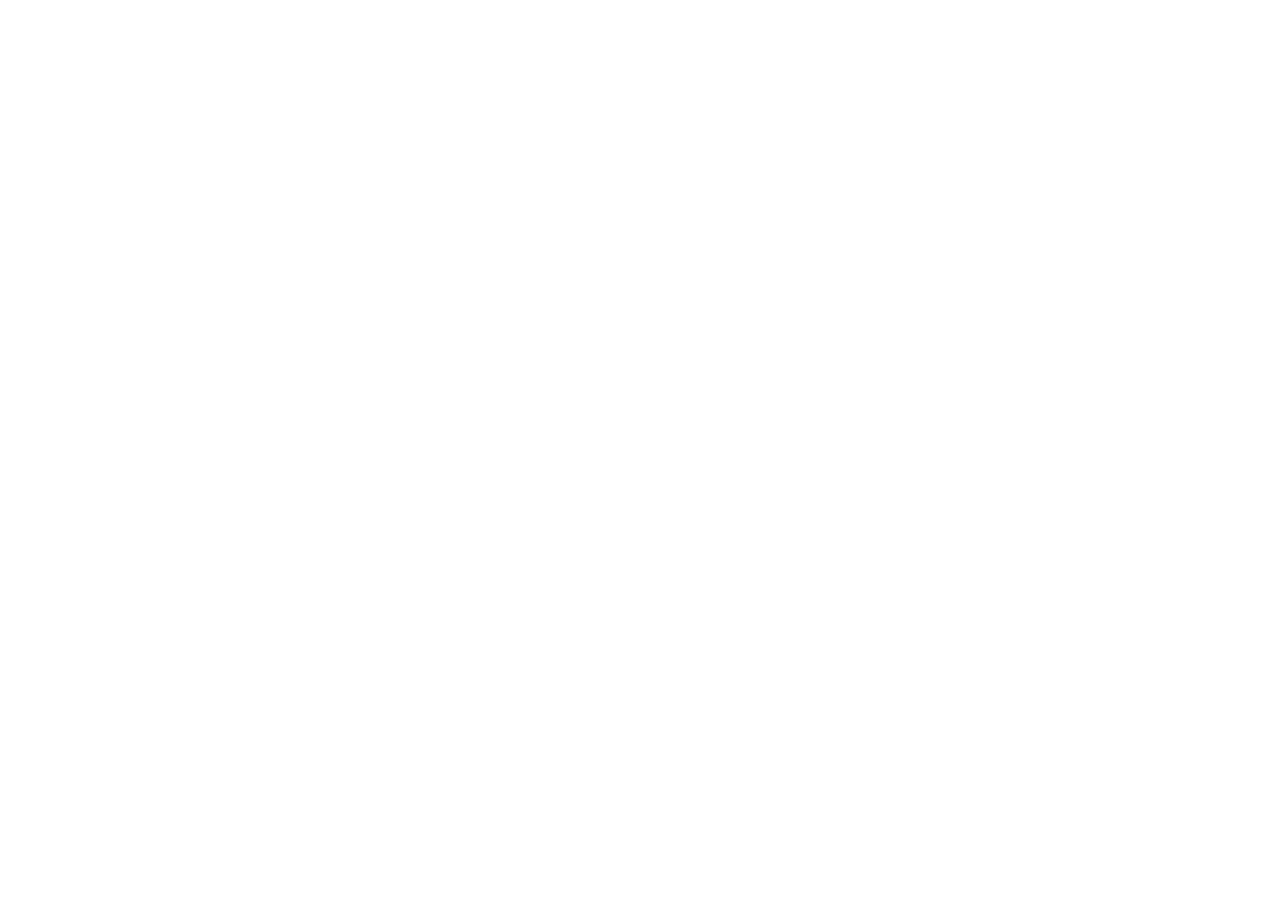
==== details.html @ 54a82aa8 "Edit:Seperate functions fetchWoldWonders and createElement" ====
<!DOCTYPE html>
<html lang="en">
<head>
    <meta charset="UTF-8">
    <meta name="viewport" content="width=device-width, initial-scale=1.0">
    <title>Document</title>
</head>
<body>
    
</body>
</html>
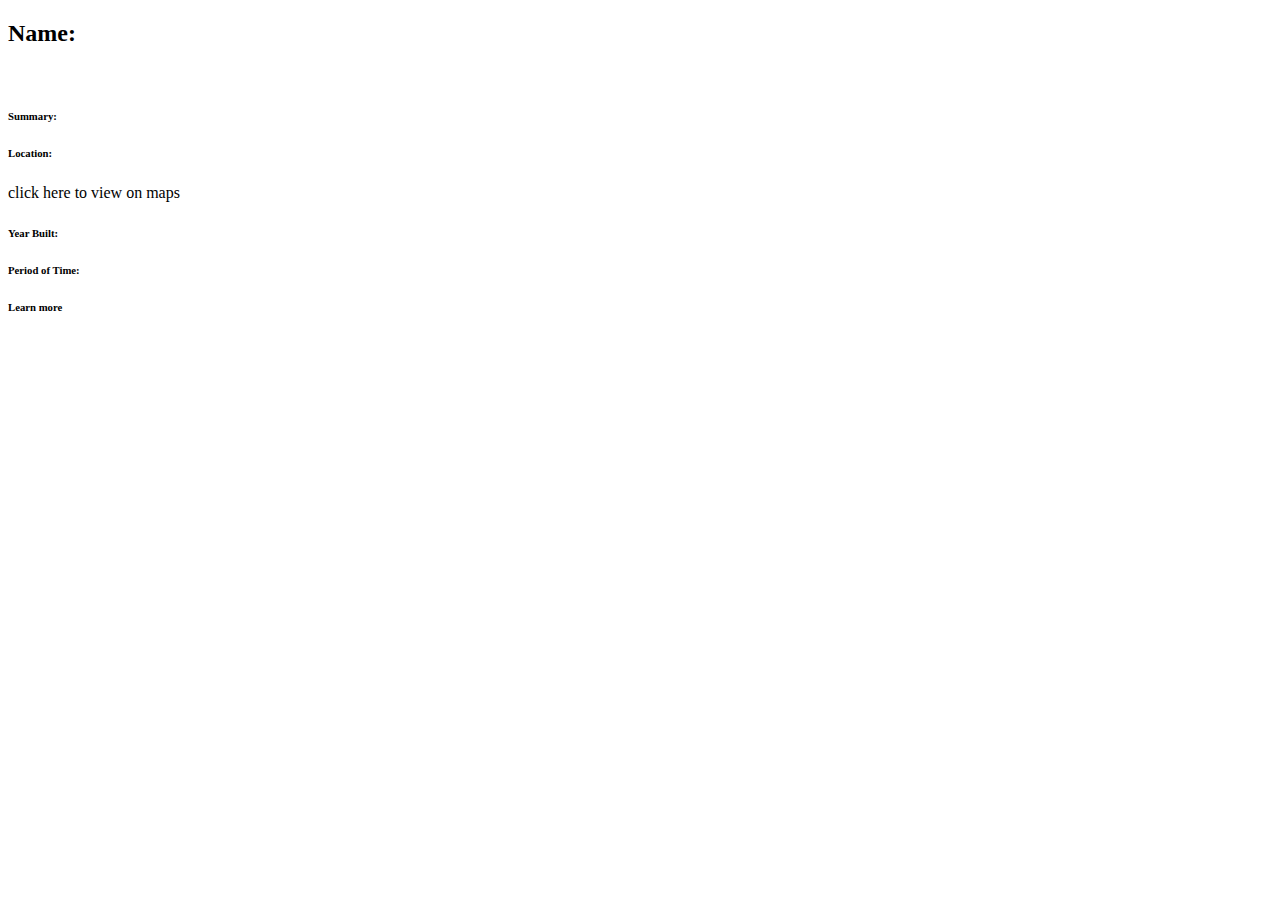
==== commit 9ba8cced: "Edit: structuring details.html page" ====
--- a/details.html
+++ b/details.html
@@ -1,11 +1,30 @@
-<!DOCTYPE html>
+<!doctype html>
 <html lang="en">
-<head>
-    <meta charset="UTF-8">
-    <meta name="viewport" content="width=device-width, initial-scale=1.0">
+  <head>
+    <meta charset="UTF-8" />
+    <meta name="viewport" content="width=device-width, initial-scale=1.0" />
     <title>Document</title>
-</head>
-<body>
-    
-</body>
-</html>+  </head>
+  <body>
+    <div id="wonder">
+      <div id="details">
+        <h2>Name:</h2>
+        <div><img /></div>
+        <h6>Summary:</h6>
+        <h6>Location:</h6>
+        <a>click here to view on maps</a>
+        <h6>Year Built:</h6>
+        <h6>Period of Time:</h6>
+        <h6>Learn more</h6>
+        <!-- add <a> tags -->
+      </div>
+      <div id="images">
+
+      </div>
+    </div>
+
+    <script src="./js/passWonders.js"></script>
+    <script src="./js/DOM.js"></script>
+    <script src="./js/wonder.js"></script>
+  </body>
+</html>
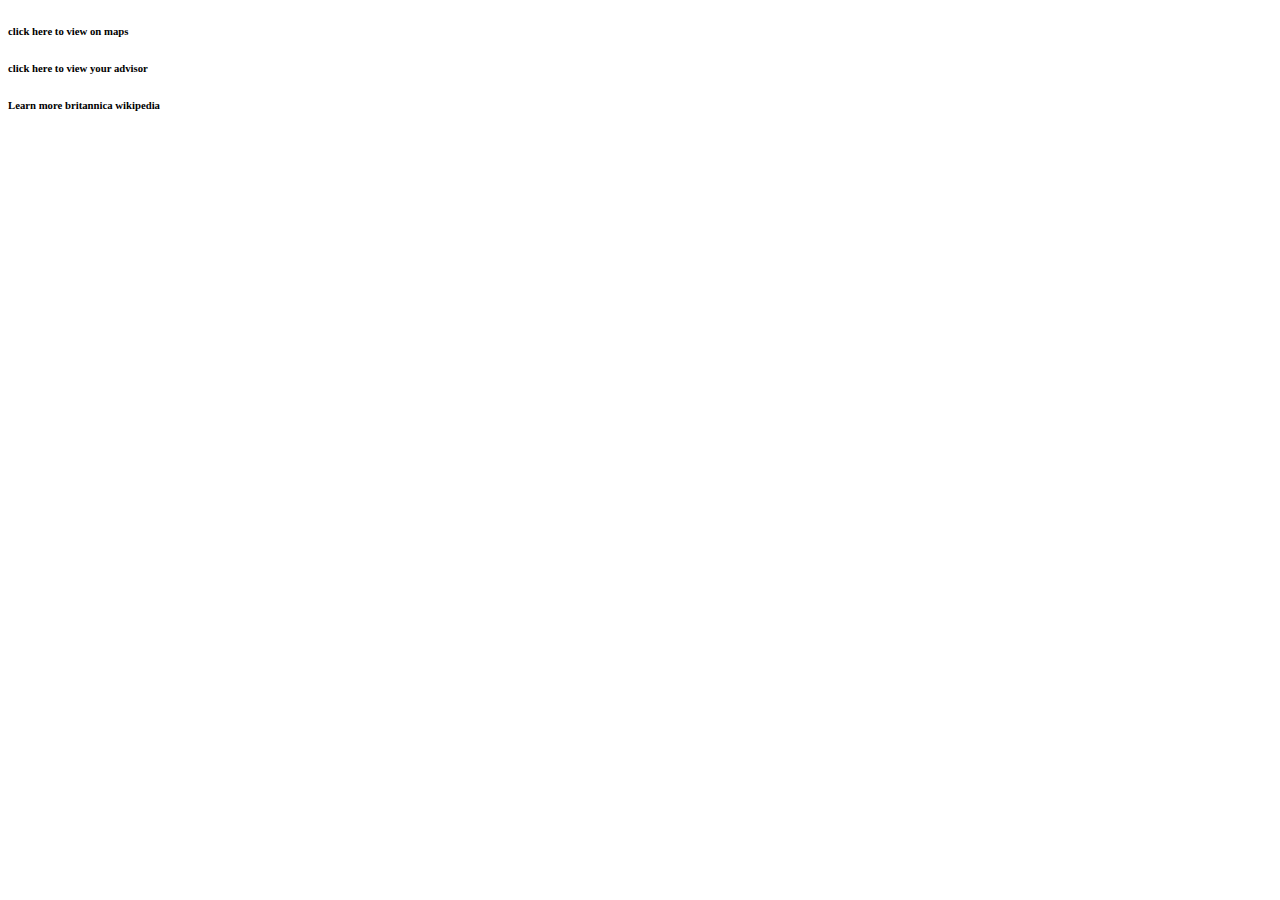
==== commit fdf42959: "Create: wonder related elements in DOM.js" ====
--- a/details.html
+++ b/details.html
@@ -8,19 +8,23 @@
   <body>
     <div id="wonder">
       <div id="details">
-        <h2>Name:</h2>
-        <div><img /></div>
-        <h6>Summary:</h6>
-        <h6>Location:</h6>
-        <a>click here to view on maps</a>
-        <h6>Year Built:</h6>
-        <h6>Period of Time:</h6>
-        <h6>Learn more</h6>
+        <h2 id="name"></h2>
+        <!-- image -->
+        <div id="img"></div>
+        <h6 id="summary"></h6>
+        <h6 id="location"></h6>
+        <h6><a id="map">click here to view on maps</a></h6>
+        <h6 id="year"></h6>
+        <h6 id="period"></h6>
+        <h6><a id="advisor">click here to view your advisor</a></h6>
         <!-- add <a> tags -->
+        <h6 id="more">
+          Learn more<a id="britannica"> britannica</a
+          ><a id="wiki"> wikipedia</a>
+        </h6>
       </div>
-      <div id="images">
 
-      </div>
+      <div id="images"></div>
     </div>
 
     <script src="./js/passWonders.js"></script>
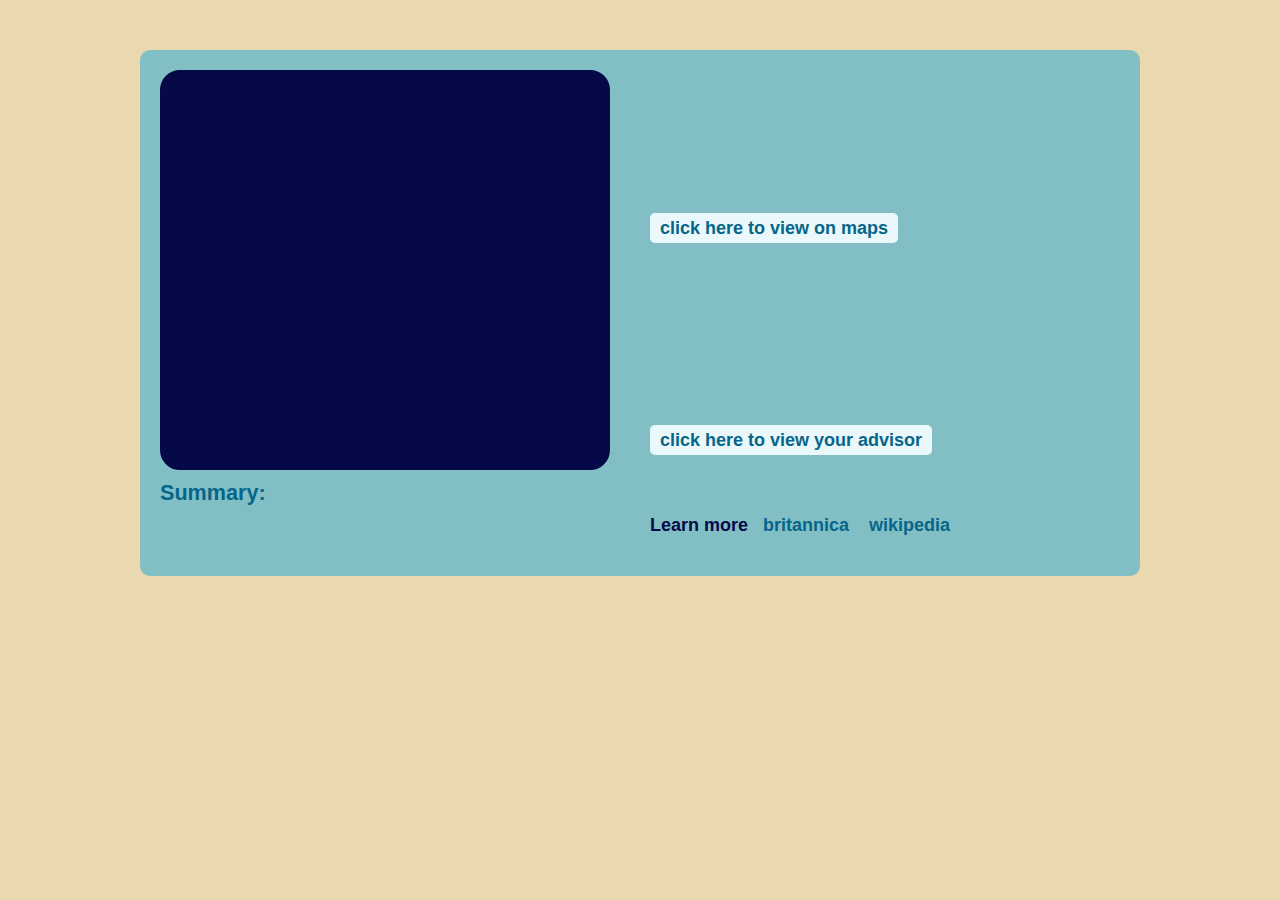
==== commit 5859cbf0: "Add: details page stylesheet" ====
--- a/details.html
+++ b/details.html
@@ -4,29 +4,34 @@
     <meta charset="UTF-8" />
     <meta name="viewport" content="width=device-width, initial-scale=1.0" />
     <title>Document</title>
+    <link rel="stylesheet" href="./styles/details.css" />
+    <link rel="stylesheet" href="./styles/main.css" />
+    <link rel="stylesheet" href="./styles/base/utilities.css" />
   </head>
   <body>
-    <div id="wonder">
-      <div id="details">
-        <h2 id="name"></h2>
-        <!-- image -->
-        <div id="img"></div>
-        <h6 id="summary"></h6>
-        <h6 id="location"></h6>
-        <h6><a id="map">click here to view on maps</a></h6>
-        <h6 id="year"></h6>
-        <h6 id="period"></h6>
-        <h6><a id="advisor">click here to view your advisor</a></h6>
+    <!-- <div id="images" class="divImage scroll-container"></div> -->
+    <div id="wonder" class="wonder flex row wrap">
+      <div class="flex column grow1 image">
+        <div id="images" class="divImage scroll-container"></div>
+        <h4>Summary:</h4>
+        <p id="summary" class="summary"></p>
+      </div>
+
+      <div id="details" class="details flex column space-between wrap grow1">
+        <h4 id="name"></h4>
+        <h4 id="location"></h4>
+        <h4><a id="map">click here to view on maps</a></h4>
+        <h4 id="year"></h4>
+        <h4 id="period"></h4>
+        <h4><a id="advisor">click here to view your advisor</a></h4>
         <!-- add <a> tags -->
-        <h6 id="more">
+        <h4 id="more" class="more">
           Learn more<a id="britannica"> britannica</a
           ><a id="wiki"> wikipedia</a>
-        </h6>
+        </h4>
       </div>
-
-      <div id="images"></div>
     </div>
-
+    <!-- <div id="images" class="divImage scroll-container"></div> -->
     <script src="./js/passWonders.js"></script>
     <script src="./js/DOM.js"></script>
     <script src="./js/wonder.js"></script>
--- a/styles/details.css
+++ b/styles/details.css
@@ -0,0 +1,99 @@
+* {
+  margin: 0;
+  padding: 0;
+  box-sizing: border-box;
+  font-family: "Gill Sans", "Gill Sans MT", Calibri, "Trebuchet MS", sans-serif;
+}
+
+body {
+  background-color: #ead8b1;
+  color: #060948;
+  font-size: 18px;
+}
+
+.wonder {
+  margin: 50px auto;
+  background-color: #82bfc5;
+  border-radius: 10px;
+  padding: 20px;
+  gap: 20px;
+  max-width: 1000px;
+}
+
+.divImage {
+  width: 100%;
+  height: 400px;
+  border: 2px solid #060948;
+  border-radius: 20px;
+}
+
+.divImage img {
+  width: 100%;
+  height: 100%;
+  object-fit: cover;
+  border-radius: 20px;
+  margin: 5px;
+}
+
+.image {
+  flex: 1;
+}
+
+.summary {
+  margin: 20px 10px;
+  font-size: 18px;
+  color: #444;
+}
+
+h4 {
+  font-size: 1.2em;
+  color: #06668a;
+  margin: 10px 0;
+}
+
+.details {
+  flex: 1;
+  padding: 10px;
+}
+
+.details h4 {
+  font-size: 18px;
+  color: #060948;
+  margin: 10px 0;
+}
+
+.details a {
+  color: #06668a;
+  text-decoration: none;
+  padding: 5px 10px;
+  border-radius: 5px;
+  background-color: #eaf7fb;
+}
+
+.details a:hover {
+  background-color: #06668a;
+  color: #ffffff;
+}
+
+.more a {
+  margin-left: 5px;
+  padding: 5px;
+  background-color: transparent;
+  border-radius: 5px;
+}
+
+.more a:hover {
+  background-color: #06668a;
+  color: #ffffff;
+}
+
+.scroll-container {
+  background-color: #060948;
+  overflow-x: scroll;
+  white-space: nowrap;
+  padding: 5px;
+  width: 450px;
+  overflow-y: hidden;
+  scrollbar-width: thin;
+  cursor: pointer;
+}
--- a/styles/main.css
+++ b/styles/main.css
@@ -0,0 +1,42 @@
+* {
+  margin: 0;
+  padding: 0;
+  border: none;
+  box-sizing: border-box;
+}
+.divImg {
+  width: 250px;
+  height: 200px;
+  border: 1px solid #060948;
+  border-radius: 20px;
+}
+.wonders {
+  background-color: #ead8b1;
+}
+img {
+  width: 100%;
+  height: 100%;
+  object-fit: fill;
+  border-radius: 20px;
+}
+
+.card {
+  width: 350px;
+  height: 300px;
+  background-color: #82bfc5;
+  padding: 10px;
+  border-radius: 10px;
+  margin: 10px;
+  color: #060948;
+}
+.btn {
+  border-radius: 10px;
+  margin-top: 5px;
+  padding: 10px;
+  background-color: #088395;
+  cursor: pointer;
+  color: #ead8b1;
+}
+.btn:hover {
+  background-color: #1a444a;
+}
--- a/styles/base/utilities.css
+++ b/styles/base/utilities.css
@@ -0,0 +1,42 @@
+.flex {
+  display: flex;
+}
+
+.row {
+  flex-direction: row;
+}
+
+.column {
+  flex-direction: column;
+}
+.left {
+  justify-content: left;
+}
+.center {
+  align-items: center;
+  justify-content: center;
+}
+.space-between {
+  justify-content: space-between;
+}
+.space-evenly {
+  justify-content: space-evenly;
+}
+.space-around {
+  justify-content: space-around;
+}
+.grow2 {
+  flex-grow: 2;
+}
+.grow1 {
+  flex-grow: 1;
+}
+.start {
+  justify-content: start;
+}
+.wrap {
+  flex-wrap: wrap;
+}
+.left {
+  justify-content: left;
+}
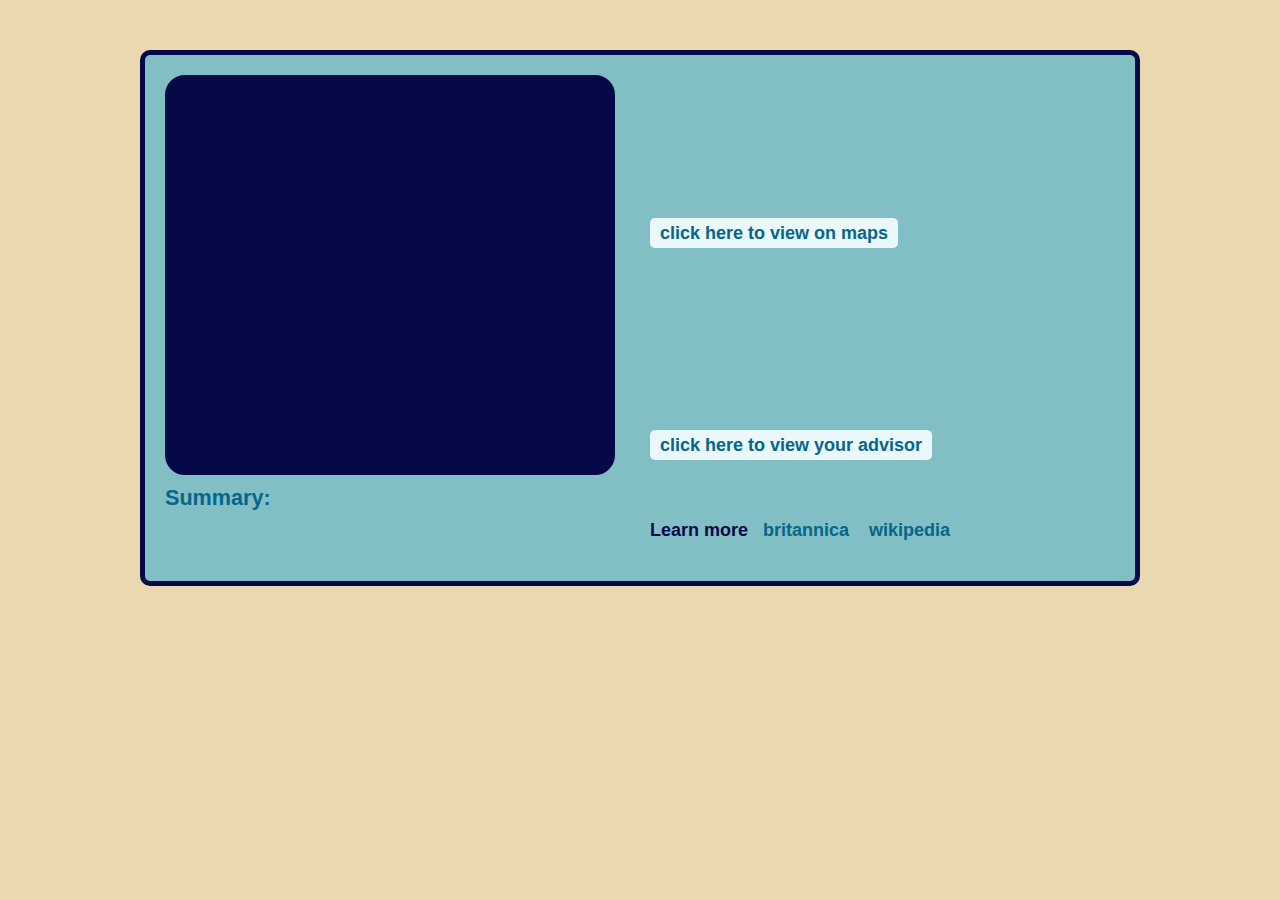
==== commit 8603ba24: "Edit: header tag names in index.html" ====
--- a/details.html
+++ b/details.html
@@ -3,7 +3,7 @@
   <head>
     <meta charset="UTF-8" />
     <meta name="viewport" content="width=device-width, initial-scale=1.0" />
-    <title>Document</title>
+    <title>World Wonders</title>
     <link rel="stylesheet" href="./styles/details.css" />
     <link rel="stylesheet" href="./styles/main.css" />
     <link rel="stylesheet" href="./styles/base/utilities.css" />
--- a/styles/details.css
+++ b/styles/details.css
@@ -18,6 +18,7 @@
   padding: 20px;
   gap: 20px;
   max-width: 1000px;
+  border: #060948 5px solid;
 }
 
 .divImage {
@@ -33,6 +34,7 @@
   object-fit: cover;
   border-radius: 20px;
   margin: 5px;
+  margin-left: 0px;
 }
 
 .image {
@@ -91,7 +93,9 @@
   background-color: #060948;
   overflow-x: scroll;
   white-space: nowrap;
-  padding: 5px;
+  /* padding: 5px; */
+  padding-bottom: 15px;
+
   width: 450px;
   overflow-y: hidden;
   scrollbar-width: thin;
--- a/styles/main.css
+++ b/styles/main.css
@@ -3,6 +3,14 @@
   padding: 0;
   border: none;
   box-sizing: border-box;
+}
+h1 {
+  width: 100%;
+  height: 10vh;
+  background-color: #060948;
+  color: #ead8b1;
+  font-size: 30px;
+  font-weight: bold;
 }
 .divImg {
   width: 250px;
